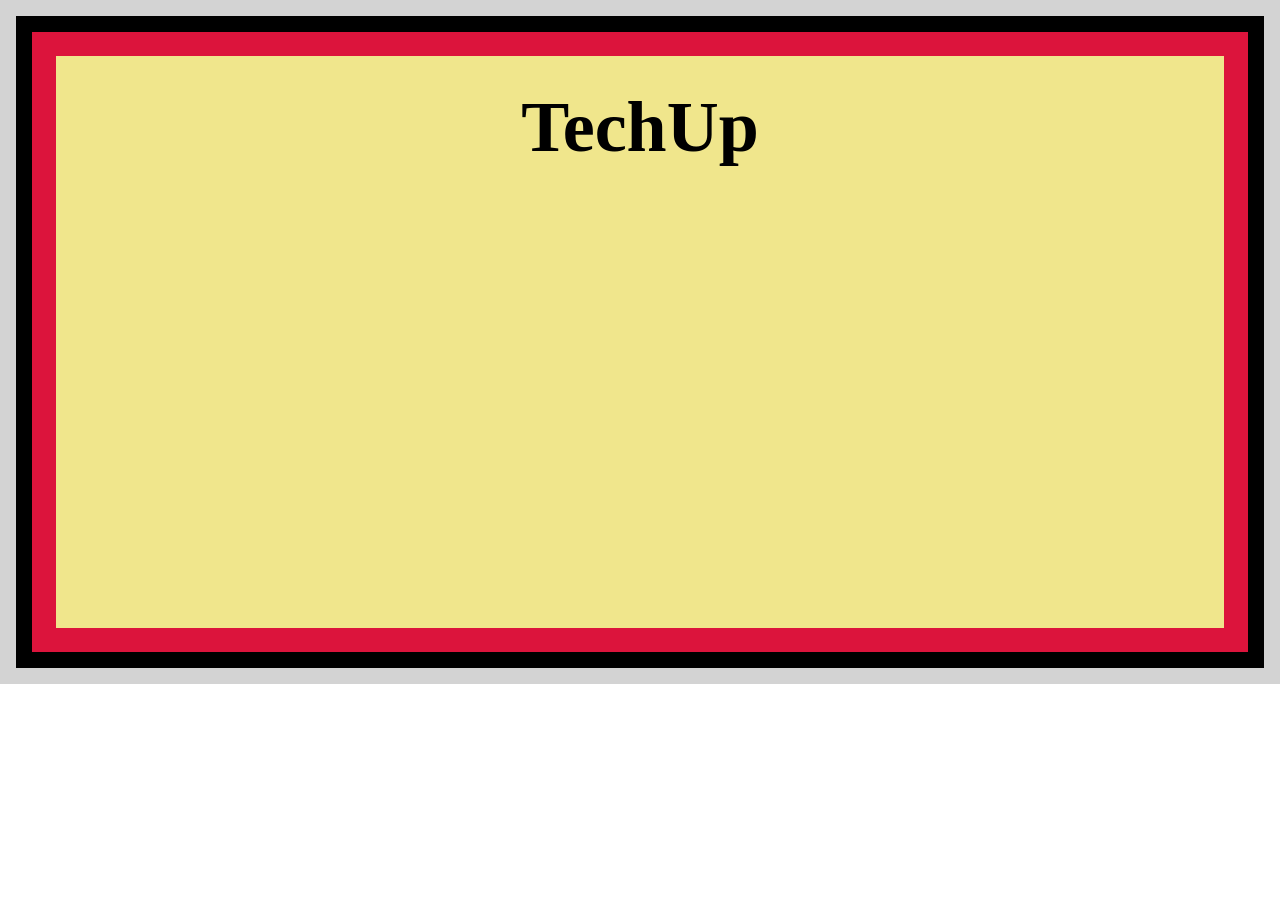
==== ex-2/index.html @ 10fac641 "style: add text with new style" ====
<!DOCTYPE html>
<html lang="en">

<head>
  <meta charset="UTF-8" />
  <meta http-equiv="X-UA-Compatible" content="IE=edge" />
  <meta name="viewport" content="width=device-width, initial-scale=1.0" />
  <link rel="stylesheet" href="./style.css" />
  <title>CSS Direction and Box Model - Ex 2</title>
</head>

<body>
  <!-- Start coding here -->
   <div>
    <div class="outer-box">
      <div class="inner-box">
          <h1>TechUp</h1>
        
      </div>
    </div>
    
  </div>
</body>

</html>
---- ex-2/style.css ----
/* Start coding here */
* {
    margin: 0;
}

div {
    border: 16px solid lightgray;
    text-align: center;
    background-color: khaki;
}

.outer-box {
    border: 16px solid black;
}

.inner-box {
    border: 24px solid crimson;
}

h1 {
    height: 512px;
    margin: 30px 0;
    font-size: 72px;
}
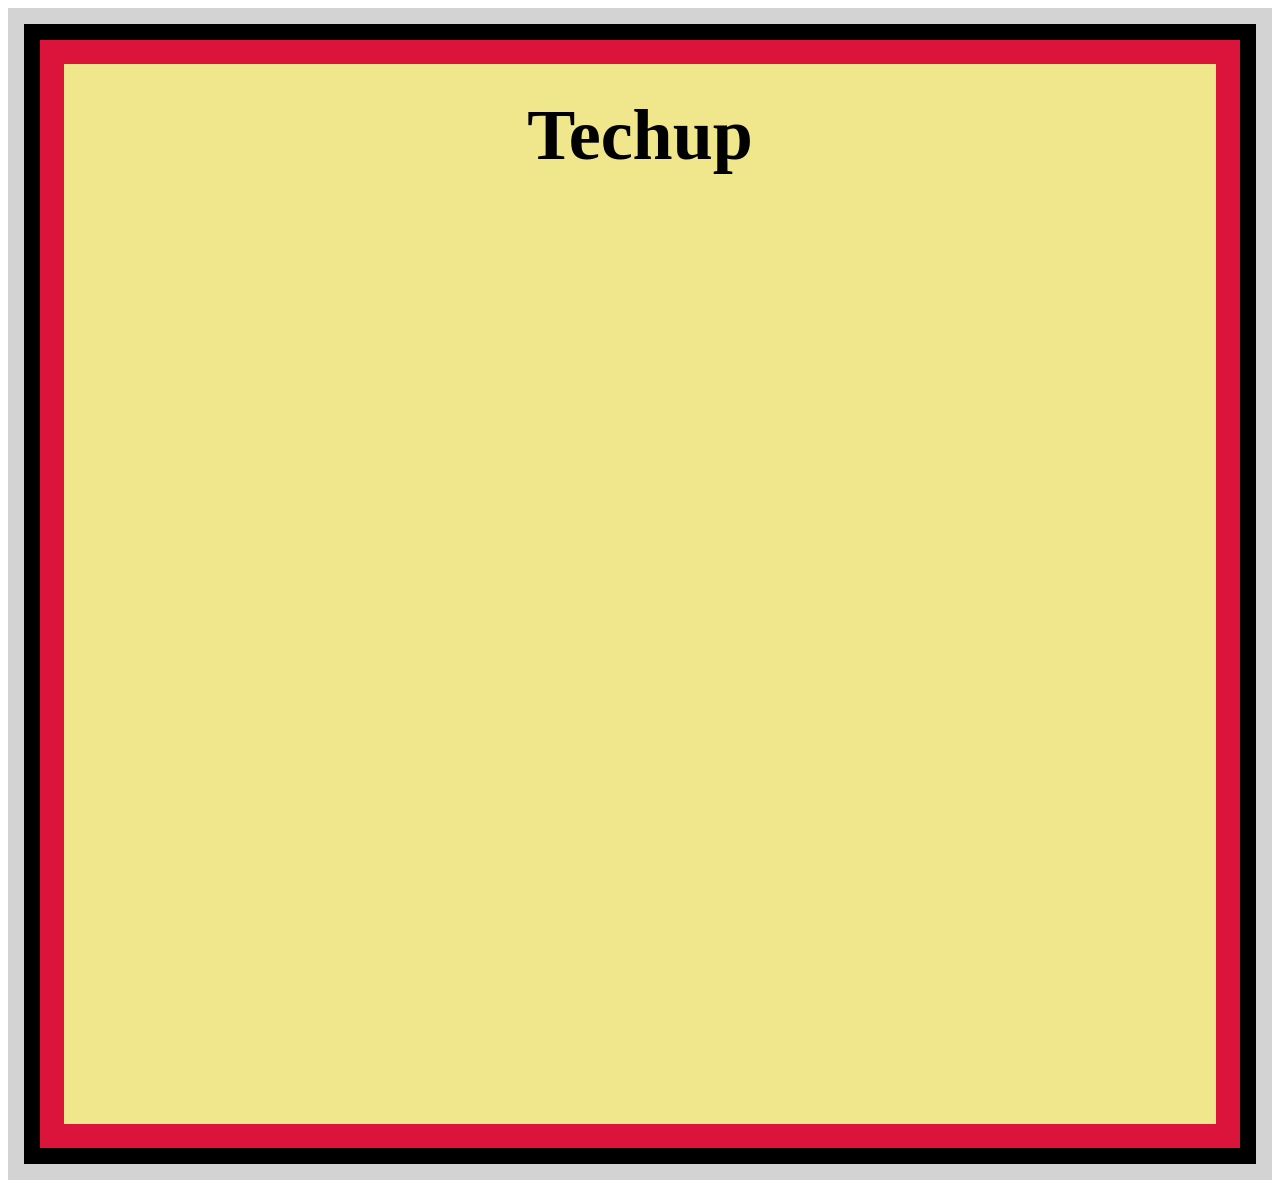
==== commit aa8d2a33: "feat: add syte ex-1 and ex-2" ====
--- a/ex-2/index.html
+++ b/ex-2/index.html
@@ -10,15 +10,12 @@
 </head>
 
 <body>
-  <!-- Start coding here -->
-   <div>
-    <div class="outer-box">
+  <div>
+    <div class="outter-box">
       <div class="inner-box">
-          <h1>TechUp</h1>
-        
+          <h1>Techup</h1>
       </div>
     </div>
-    
   </div>
 </body>
 
--- a/ex-2/style.css
+++ b/ex-2/style.css
@@ -1,16 +1,13 @@
-/* Start coding here */
-* {
-    margin: 0;
-}
-
 div {
-    border: 16px solid lightgray;
+    border: 16px solid lightgrey;
     text-align: center;
     background-color: khaki;
 }
 
-.outer-box {
+.outter-box {
+    
     border: 16px solid black;
+
 }
 
 .inner-box {
@@ -18,7 +15,7 @@
 }
 
 h1 {
-    height: 512px;
-    margin: 30px 0;
     font-size: 72px;
+    height: 1000px;
+    margin: 30px;
 }
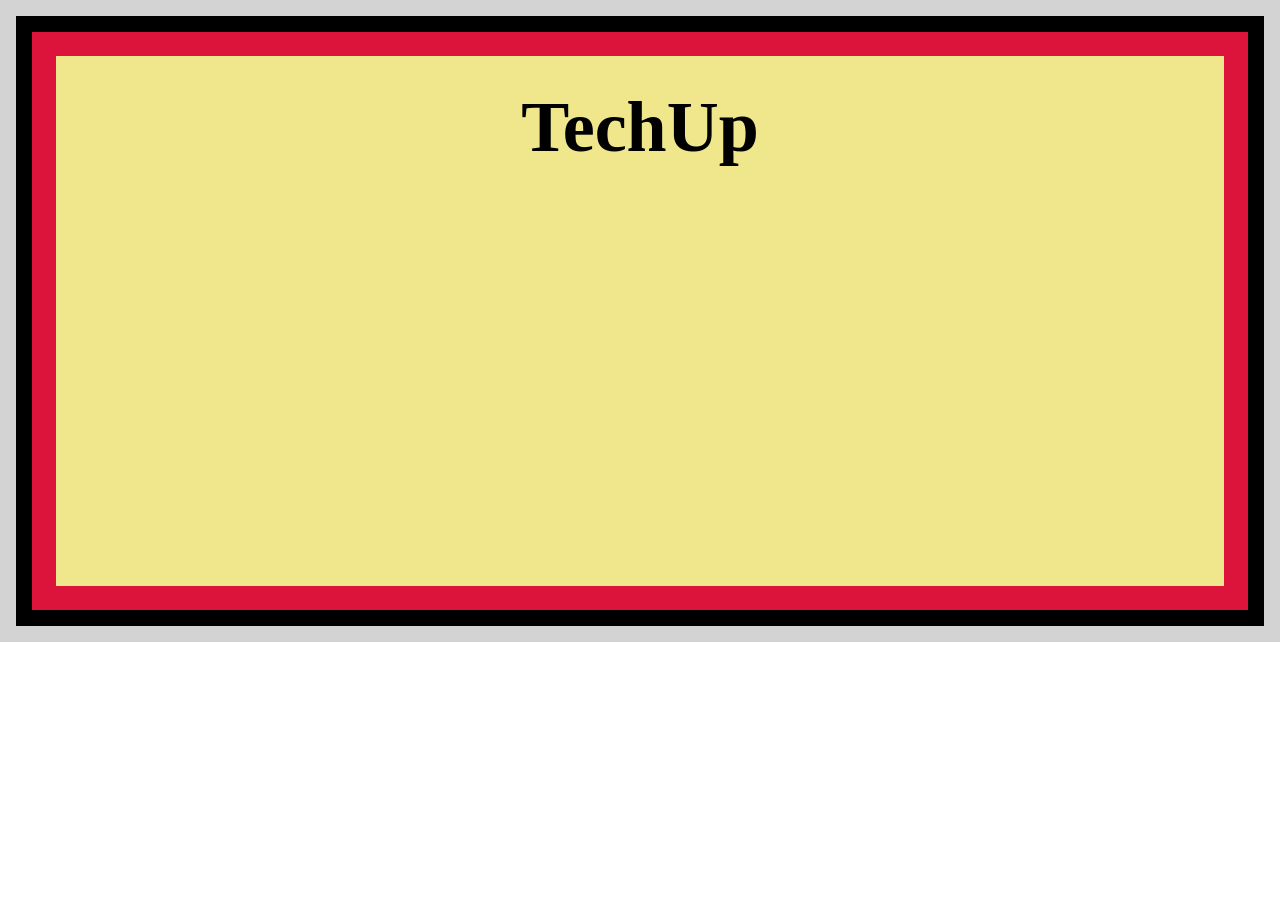
==== commit fb71ab2c: "feat: add index and style page" ====
--- a/ex-2/index.html
+++ b/ex-2/index.html
@@ -11,9 +11,9 @@
 
 <body>
   <div>
-    <div class="outter-box">
-      <div class="inner-box">
-          <h1>Techup</h1>
+    <div class="box2">
+      <div class="box1">
+        <h1>TechUp</h1>
       </div>
     </div>
   </div>
--- a/ex-2/style.css
+++ b/ex-2/style.css
@@ -1,21 +1,26 @@
+/* Start coding here */
+
+* {
+    margin: 0;
+}
+
 div {
     border: 16px solid lightgrey;
-    text-align: center;
-    background-color: khaki;
+    
 }
 
-.outter-box {
-    
-    border: 16px solid black;
-
+.box2 {    
+    text-align: center;    
+    border: 16px solid black ;
 }
 
-.inner-box {
+.box1 {
     border: 24px solid crimson;
+    background-color: khaki;
 }
 
 h1 {
     font-size: 72px;
-    height: 1000px;
-    margin: 30px;
+    margin-top: 30px;
+    height: 500px
 }
